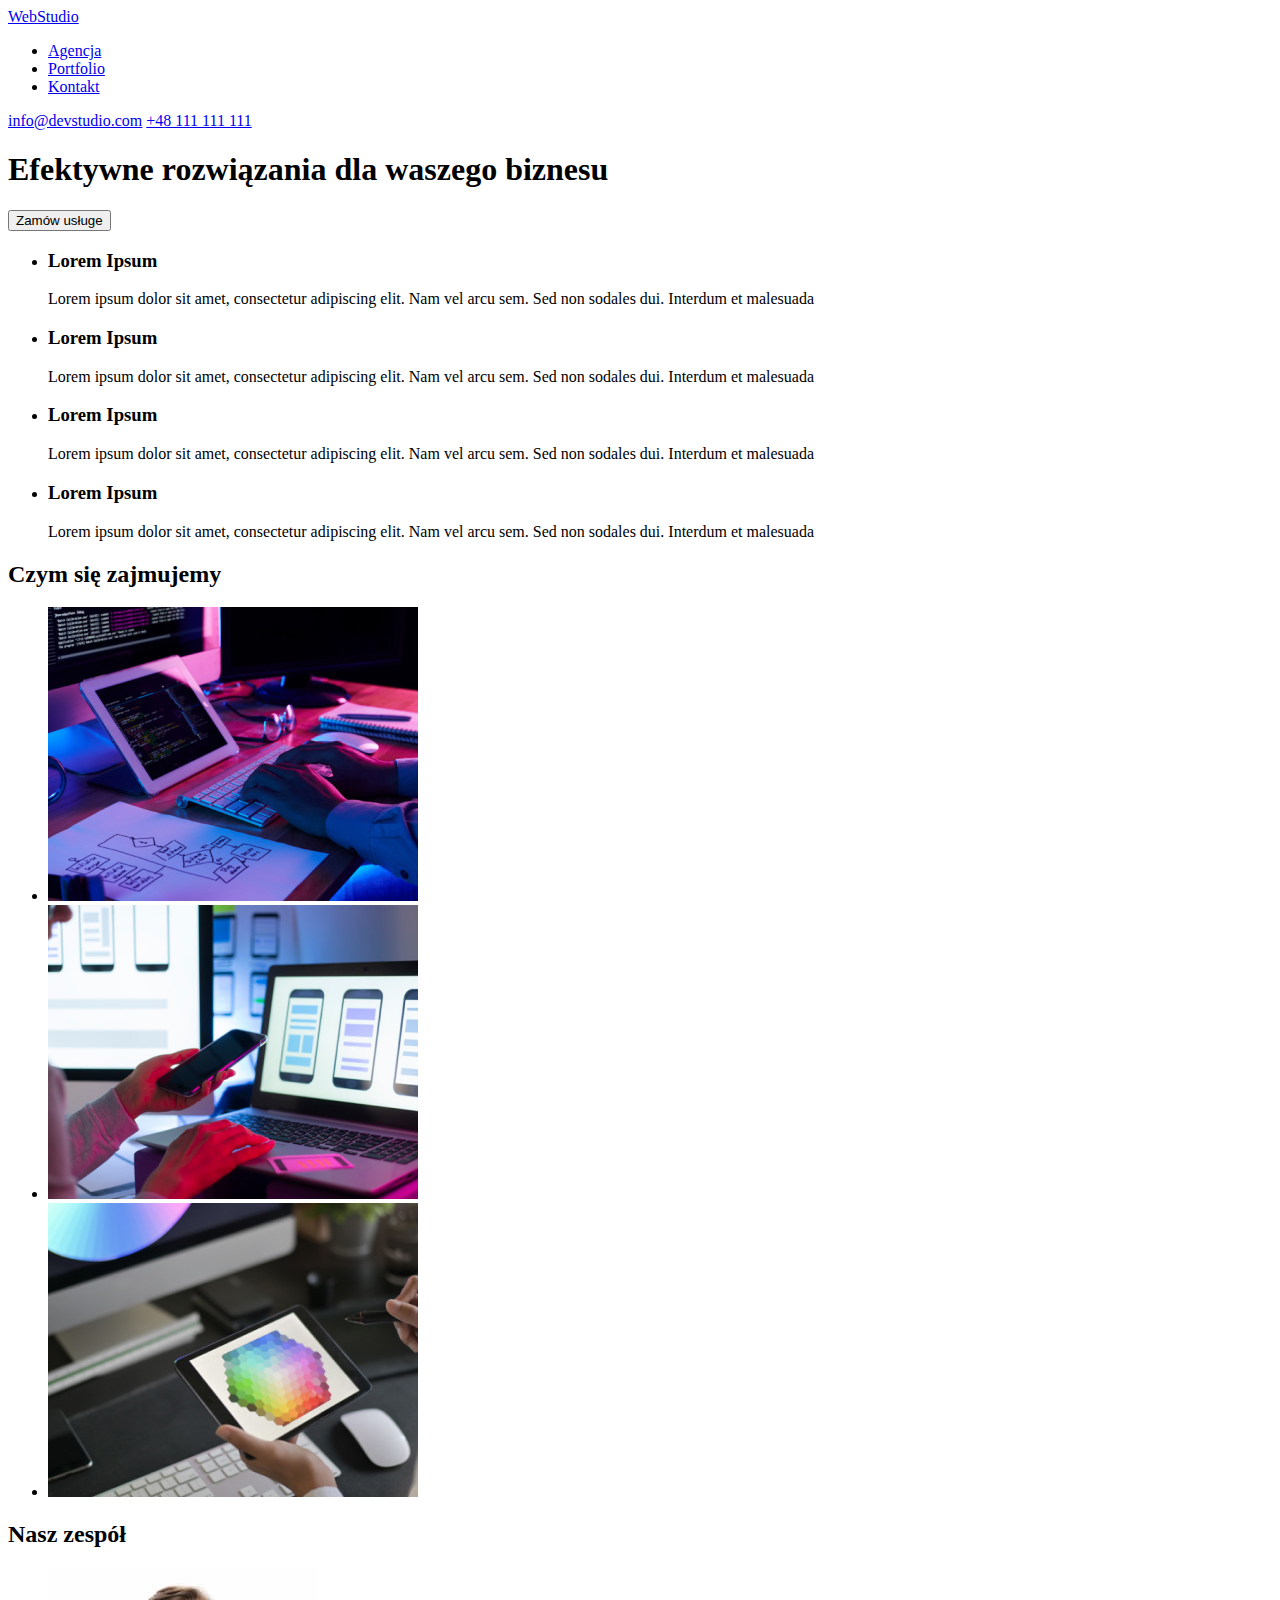
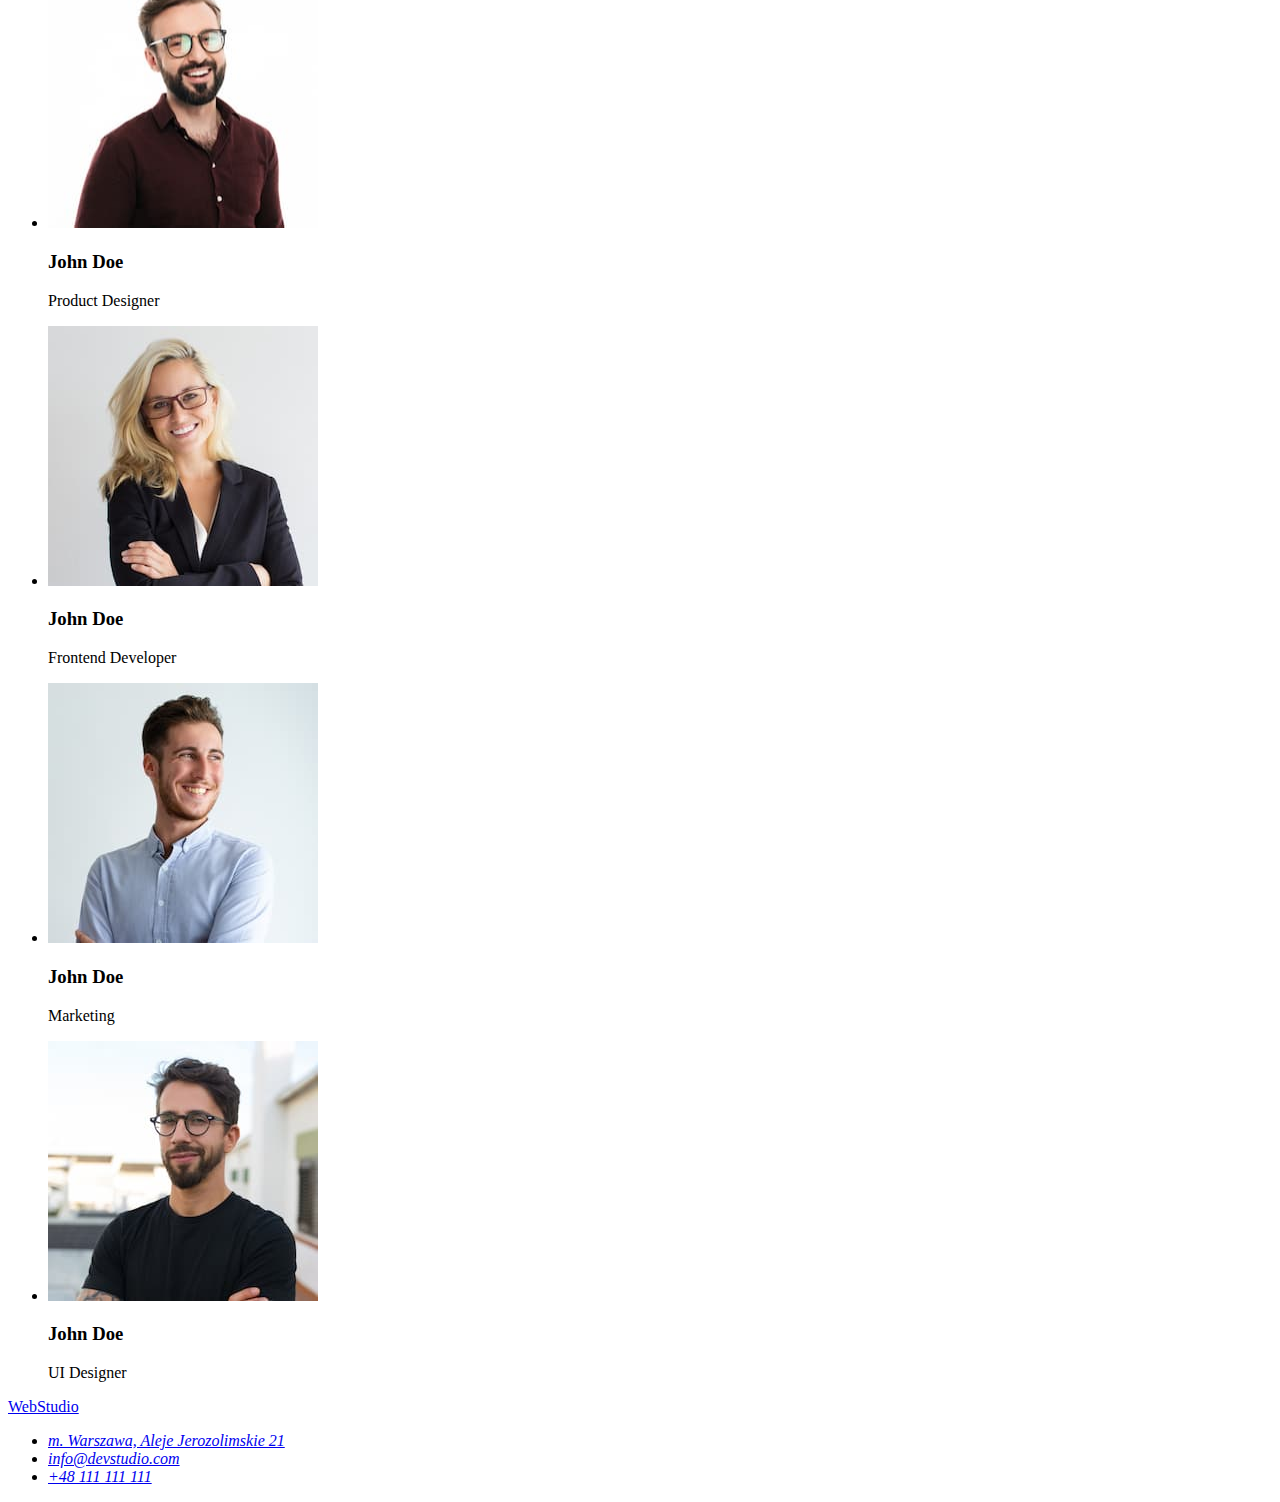
==== index.html @ 5e0e9cde "new repository" ====
<!DOCTYPE html>
<html lang="en">
  <head>
    <meta charset="UTF-8" />
    <meta http-equiv="X-UA-Compatible" content="IE=edge" />
    <meta name="viewport" content="width=device-width, initial-scale=1.0" />
    <title>Studio</title>
  </head>
  <body>
    <header>
      <a href="index.html">WebStudio</a>
      <nav>
        <ul>
          <li><a href="#">Agencja</a></li>
          <li><a href="#">Portfolio</a></li>
          <li><a href="#">Kontakt</a></li>
        </ul>
      </nav>
      <a href="mailto:info@devstudio.com">info@devstudio.com</a>
      <a href="tel:48111111111">+48 111 111 111</a>
    </header>
    <main>
      <!--HERO-->
      <section>
        <div>
          <h1>Efektywne rozwiązania dla waszego biznesu</h1>
          <button type="button">Zamów usługe</button>
        </div>
        <div>
          <ul>
            <li>
              <h3>Lorem Ipsum</h3>
              <p>
                Lorem ipsum dolor sit amet, consectetur adipiscing elit. Nam vel
                arcu sem. Sed non sodales dui. Interdum et malesuada
              </p>
            </li>
            <li>
              <h3>Lorem Ipsum</h3>
              <p>
                Lorem ipsum dolor sit amet, consectetur adipiscing elit. Nam vel
                arcu sem. Sed non sodales dui. Interdum et malesuada
              </p>
            </li>
            <li>
              <h3>Lorem Ipsum</h3>
              <p>
                Lorem ipsum dolor sit amet, consectetur adipiscing elit. Nam vel
                arcu sem. Sed non sodales dui. Interdum et malesuada
              </p>
            </li>
            <li>
              <h3>Lorem Ipsum</h3>
              <p>
                Lorem ipsum dolor sit amet, consectetur adipiscing elit. Nam vel
                arcu sem. Sed non sodales dui. Interdum et malesuada
              </p>
            </li>
          </ul>
        </div>
      </section>

      <!--What we do-->
      <section>
        <h2>Czym się zajmujemy</h2>
        <ul>
          <li>
            <img src="images/img1.jpg" alt="picture of typing on a keyboard" />
          </li>
          <li>
            <img
              src="images/img2.jpg"
              alt="picture of person working with laptop and smartphone"
              width="370"
              height="294"
            />
          </li>
          <li>
            <img
              src="images/img3.jpg"
              alt="picture of tablet with color palet"
            />
          </li>
        </ul>
      </section>

      <!--About us-->
      <section>
        <h2>Nasz zespół</h2>
        <ul>
          <li>
            <img
              src="images/img2-1.jpg"
              alt="John Doe"
              width="270"
              height="260"
            />
            <h3>John Doe</h3>
            <p>Product Designer</p>
          </li>
          <li>
            <img
              src="images/img2-2.jpg"
              alt="John Doe"
              width="270"
              height="260"
            />
            <h3>John Doe</h3>
            <p>Frontend Developer</p>
          </li>
          <li>
            <img
              src="images/img2-3.jpg"
              alt="John Doe"
              width="270"
              height="260"
            />
            <h3>John Doe</h3>
            <p>Marketing</p>
          </li>
          <li>
            <img
              src="images/img2-4.jpg"
              alt="John Doe"
              width="270"
              height="260"
            />
            <h3>John Doe</h3>
            <p>UI Designer</p>
          </li>
        </ul>
      </section>
    </main>
    <footer>
      <a href="index.html">WebStudio</a>
      <address>
        <ul>
          <li>
            <a href="https://goo.gl/maps/CEJByELrS8ceikjX6"
              >m. Warszawa, Aleje Jerozolimskie 21</a
            >
          </li>
          <li><a href="mailto:info@devstudio.com">info@devstudio.com</a></li>
          <li><a href="tel:48111111111">+48 111 111 111</a></li>
        </ul>
      </address>
    </footer>
  </body>
</html>
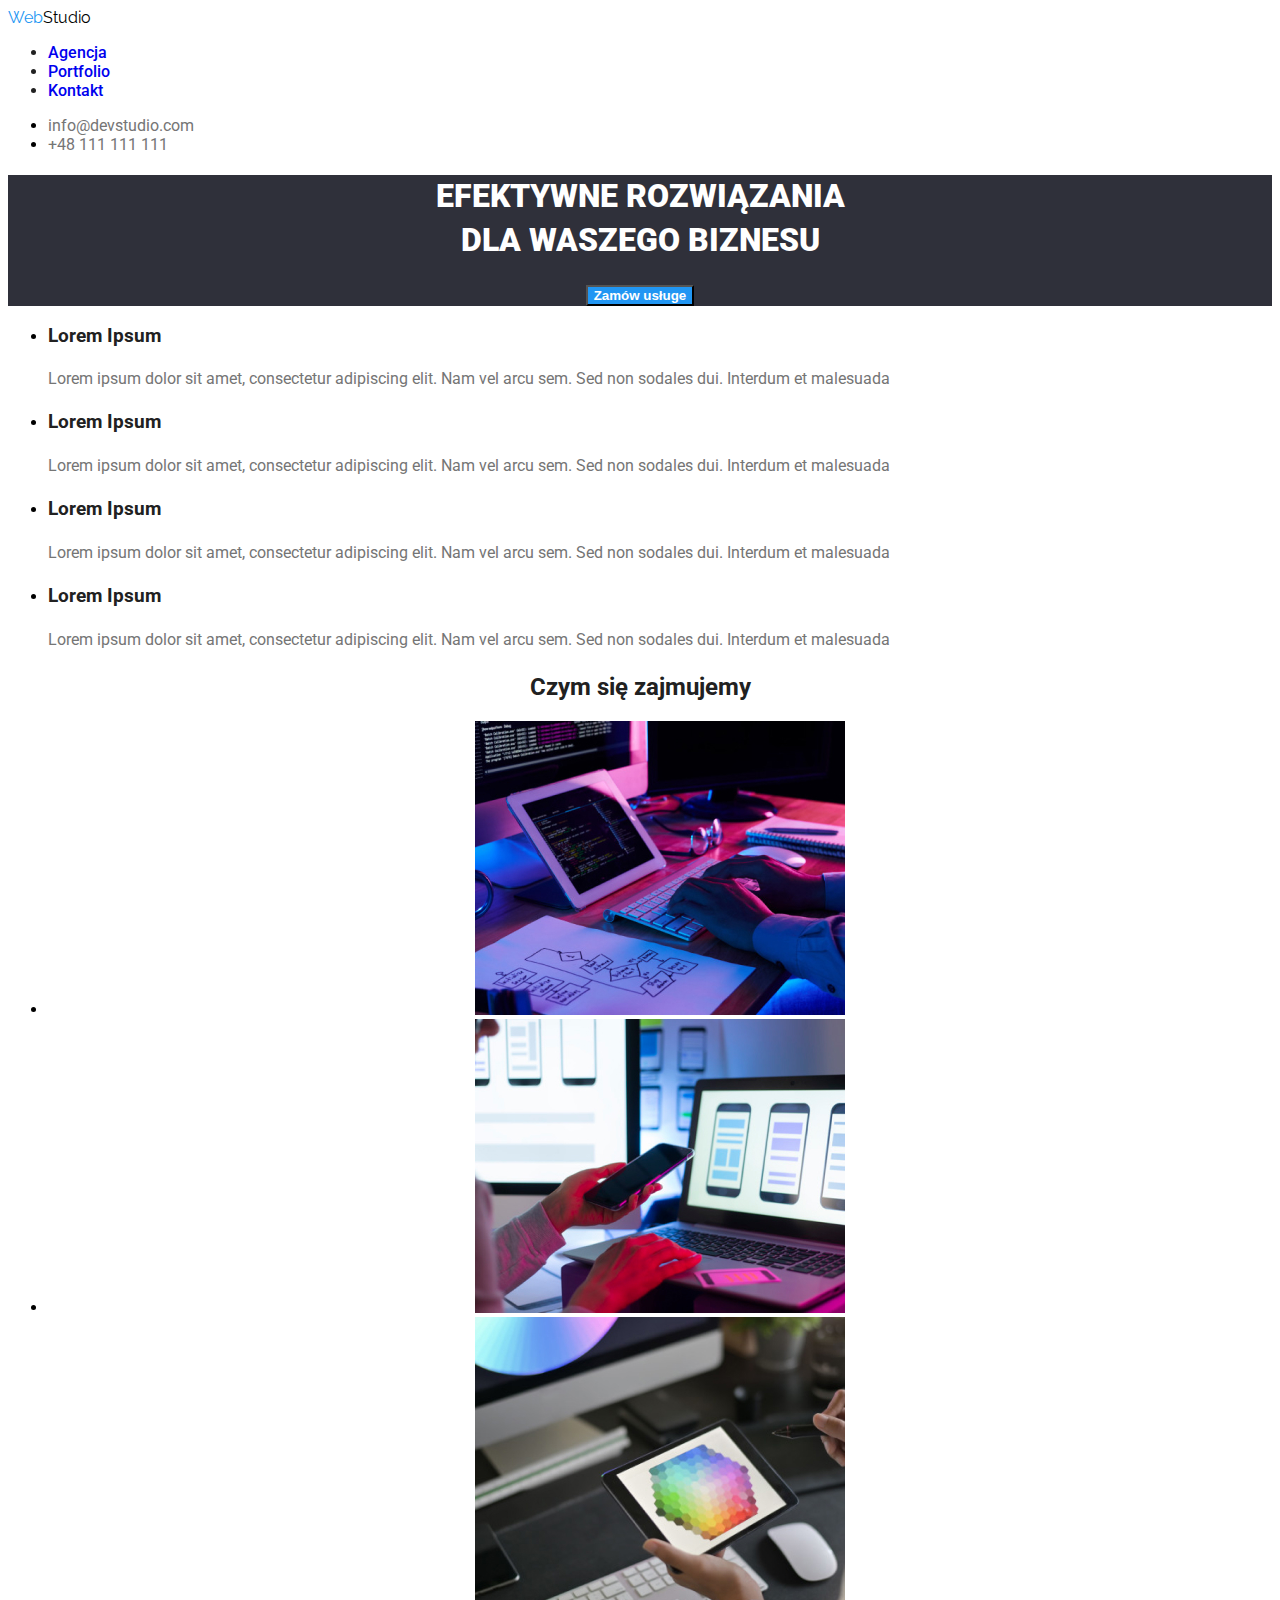
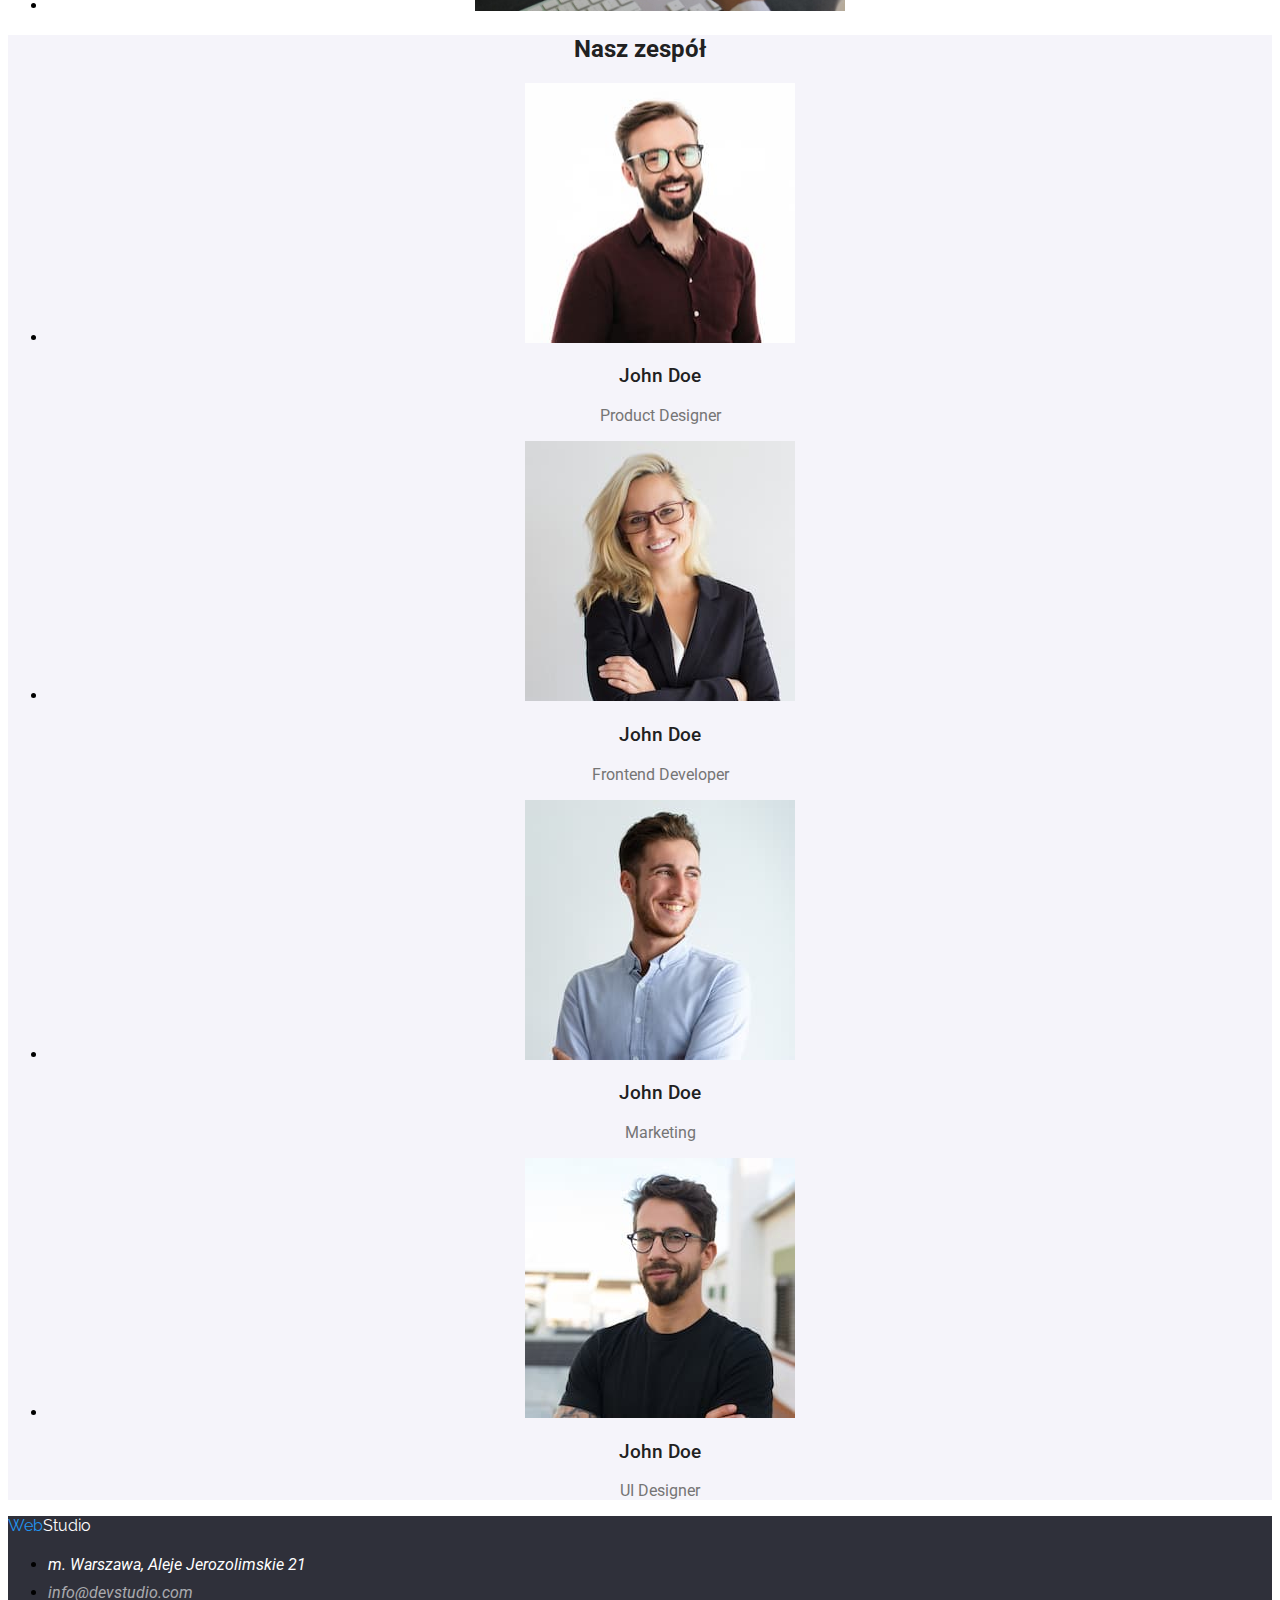
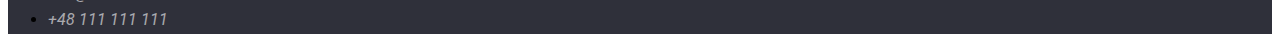
==== commit 8277701f: "added css and portfolio website" ====
--- a/index.html
+++ b/index.html
@@ -4,54 +4,71 @@
     <meta charset="UTF-8" />
     <meta http-equiv="X-UA-Compatible" content="IE=edge" />
     <meta name="viewport" content="width=device-width, initial-scale=1.0" />
+    <link href="/css/styles.css" rel="stylesheet" />
+    <link rel="preconnect" href="https://fonts.googleapis.com" />
+    <link rel="preconnect" href="https://fonts.gstatic.com" crossorigin />
+    <link
+      href="https://fonts.googleapis.com/css2?family=Raleway:wght@700&family=Roboto:wght@400;500;700;900&display=swap"
+      rel="stylesheet"
+    />
     <title>Studio</title>
   </head>
   <body>
     <header>
-      <a href="index.html">WebStudio</a>
-      <nav>
+      <a href="index.html" class="logo"
+        >Web<span class="logo-header">Studio</span></a
+      >
+      <nav class="nav-links">
         <ul>
-          <li><a href="#">Agencja</a></li>
-          <li><a href="#">Portfolio</a></li>
-          <li><a href="#">Kontakt</a></li>
+          <li><a class="link" href="#">Agencja</a></li>
+          <li><a class="link" href="/portfolio.html">Portfolio</a></li>
+          <li><a class="link" href="#">Kontakt</a></li>
         </ul>
       </nav>
-      <a href="mailto:info@devstudio.com">info@devstudio.com</a>
-      <a href="tel:48111111111">+48 111 111 111</a>
+      <ul>
+        <li>
+          <a class="contact-links" href="mailto:info@devstudio.com"
+            >info@devstudio.com</a
+          >
+        </li>
+        <li>
+          <a class="contact-links" href="tel:48111111111">+48 111 111 111</a>
+        </li>
+      </ul>
     </header>
     <main>
       <!--HERO-->
       <section>
-        <div>
-          <h1>Efektywne rozwiązania dla waszego biznesu</h1>
+        <div class="hero-main">
+          <h1>Efektywne rozwiązania</br> dla waszego biznesu</h1>
           <button type="button">Zamów usługe</button>
         </div>
         <div>
           <ul>
             <li>
-              <h3>Lorem Ipsum</h3>
-              <p>
+              <h3 class="hero-subtext-header">Lorem Ipsum</h3>
+              <p class="hero-subtext">
                 Lorem ipsum dolor sit amet, consectetur adipiscing elit. Nam vel
                 arcu sem. Sed non sodales dui. Interdum et malesuada
               </p>
             </li>
             <li>
-              <h3>Lorem Ipsum</h3>
-              <p>
+              <h3 class="hero-subtext-header">Lorem Ipsum</h3>
+              <p class="hero-subtext">
                 Lorem ipsum dolor sit amet, consectetur adipiscing elit. Nam vel
                 arcu sem. Sed non sodales dui. Interdum et malesuada
               </p>
             </li>
             <li>
-              <h3>Lorem Ipsum</h3>
-              <p>
+              <h3 class="hero-subtext-header">Lorem Ipsum</h3>
+              <p class="hero-subtext">
                 Lorem ipsum dolor sit amet, consectetur adipiscing elit. Nam vel
                 arcu sem. Sed non sodales dui. Interdum et malesuada
               </p>
             </li>
             <li>
-              <h3>Lorem Ipsum</h3>
-              <p>
+              <h3 class="hero-subtext-header">Lorem Ipsum</h3>
+              <p class="hero-subtext">
                 Lorem ipsum dolor sit amet, consectetur adipiscing elit. Nam vel
                 arcu sem. Sed non sodales dui. Interdum et malesuada
               </p>
@@ -61,7 +78,7 @@
       </section>
 
       <!--What we do-->
-      <section>
+      <section class="what-we-do">
         <h2>Czym się zajmujemy</h2>
         <ul>
           <li>
@@ -85,7 +102,7 @@
       </section>
 
       <!--About us-->
-      <section>
+      <section class="team">
         <h2>Nasz zespół</h2>
         <ul>
           <li>
@@ -95,8 +112,8 @@
               width="270"
               height="260"
             />
-            <h3>John Doe</h3>
-            <p>Product Designer</p>
+            <h3 class="name">John Doe</h3>
+            <p class="position">Product Designer</p>
           </li>
           <li>
             <img
@@ -105,8 +122,8 @@
               width="270"
               height="260"
             />
-            <h3>John Doe</h3>
-            <p>Frontend Developer</p>
+            <h3 class="name">John Doe</h3>
+            <p class="position">Frontend Developer</p>
           </li>
           <li>
             <img
@@ -115,8 +132,8 @@
               width="270"
               height="260"
             />
-            <h3>John Doe</h3>
-            <p>Marketing</p>
+            <h3 class="name">John Doe</h3>
+            <p class="position">Marketing</p>
           </li>
           <li>
             <img
@@ -125,23 +142,33 @@
               width="270"
               height="260"
             />
-            <h3>John Doe</h3>
-            <p>UI Designer</p>
+            <h3 class="name">John Doe</h3>
+            <p class="position">UI Designer</p>
           </li>
         </ul>
       </section>
     </main>
     <footer>
-      <a href="index.html">WebStudio</a>
+      <a href="index.html" class="logo"
+        >Web<span class="logo-footer">Studio</span></a
+      >
       <address>
-        <ul>
+        <ul class="footer">
           <li>
-            <a href="https://goo.gl/maps/CEJByELrS8ceikjX6"
+            <a
+              class="footer-adress-map"
+              href="https://goo.gl/maps/CEJByELrS8ceikjX6"
               >m. Warszawa, Aleje Jerozolimskie 21</a
             >
           </li>
-          <li><a href="mailto:info@devstudio.com">info@devstudio.com</a></li>
-          <li><a href="tel:48111111111">+48 111 111 111</a></li>
+          <li>
+            <a class="footer-mail" href="mailto:info@devstudio.com"
+              >info@devstudio.com</a
+            >
+          </li>
+          <li>
+            <a class="footer-tel" href="tel:48111111111">+48 111 111 111</a>
+          </li>
         </ul>
       </address>
     </footer>
--- a/css/styles.css
+++ b/css/styles.css
@@ -0,0 +1,141 @@
+/*     
+Fonts:
+
+font-family: 'Raleway', sans-serif;
+
+font-family: 'Roboto', sans-serif; */
+body {
+  font-family: "Roboto", sans-serif;
+  font-weight: 400;
+}
+.logo {
+  font-family: "Raleway", sans-serif;
+  color: #2196f3;
+}
+.logo-header {
+  color: #000;
+}
+.logo-footer {
+  color: #fff;
+}
+header {
+  background-color: #fff;
+}
+footer {
+  background-color: #2f303a;
+}
+a {
+  text-decoration: none;
+}
+nav {
+  font-family: "Roboto", sans-serif;
+  font-weight: 500;
+  color: #212121;
+}
+.nav-links .link:visited {
+  color: #212121;
+}
+.nav-links .link:hover,
+.nav-links .link:focus {
+  color: #2196f3;
+}
+.contact-links {
+  color: #757575;
+}
+.contact-links:hover,
+.contact-links:focus {
+  color: #2196f3;
+}
+.footer {
+  text-decoration: none;
+  line-height: 1.71;
+}
+.footer-adress-map {
+  color: #fff;
+}
+.footer-mail,
+.footer-tel {
+  color: rgba(100%, 100%, 100%, 60%);
+}
+
+.hero-main {
+  text-align: center;
+  background-color: #2f303a;
+  line-height: 1.36;
+}
+.hero-main h1 {
+  font-weight: 900;
+  text-transform: uppercase;
+  text-align: center;
+  color: #fff;
+}
+.hero-main button {
+  color: #fff;
+  background-color: #2196f3;
+  font-weight: 700;
+  cursor: pointer;
+}
+.hero-subtext-header {
+  font-weight: 700;
+  color: #212121;
+}
+.hero-subtext {
+  color: #757575;
+  line-height: 1.71;
+}
+
+.what-we-do {
+  text-align: center;
+}
+.what-we-do h2 {
+  font-weight: 700;
+  color: #212121;
+}
+
+.team {
+  background-color: #f5f4fa;
+  text-align: center;
+}
+.team h2 {
+  font-weight: 700;
+  color: #212121;
+}
+.name {
+  font-weight: 500;
+  color: #212121;
+  text-align: center;
+}
+.position {
+  color: #757575;
+  text-align: center;
+}
+.filters {
+  text-align: center;
+}
+.filters button:hover {
+  color: #fff;
+  background-color: #2196f3;
+  line-height: 1.63;
+  font-weight: 500;
+}
+.filters button {
+  color: #000;
+  background-color: #f5f4fa;
+  line-height: 1.63;
+  font-weight: 500;
+  cursor: pointer;
+}
+
+.gallery h3 {
+  font-weight: 500;
+  color: #212121;
+  line-height: 2;
+}
+.gallery p {
+  color: #757575;
+  line-height: 1.88;
+}
+.gallery h3,
+.gallery p {
+  text-align: left;
+}
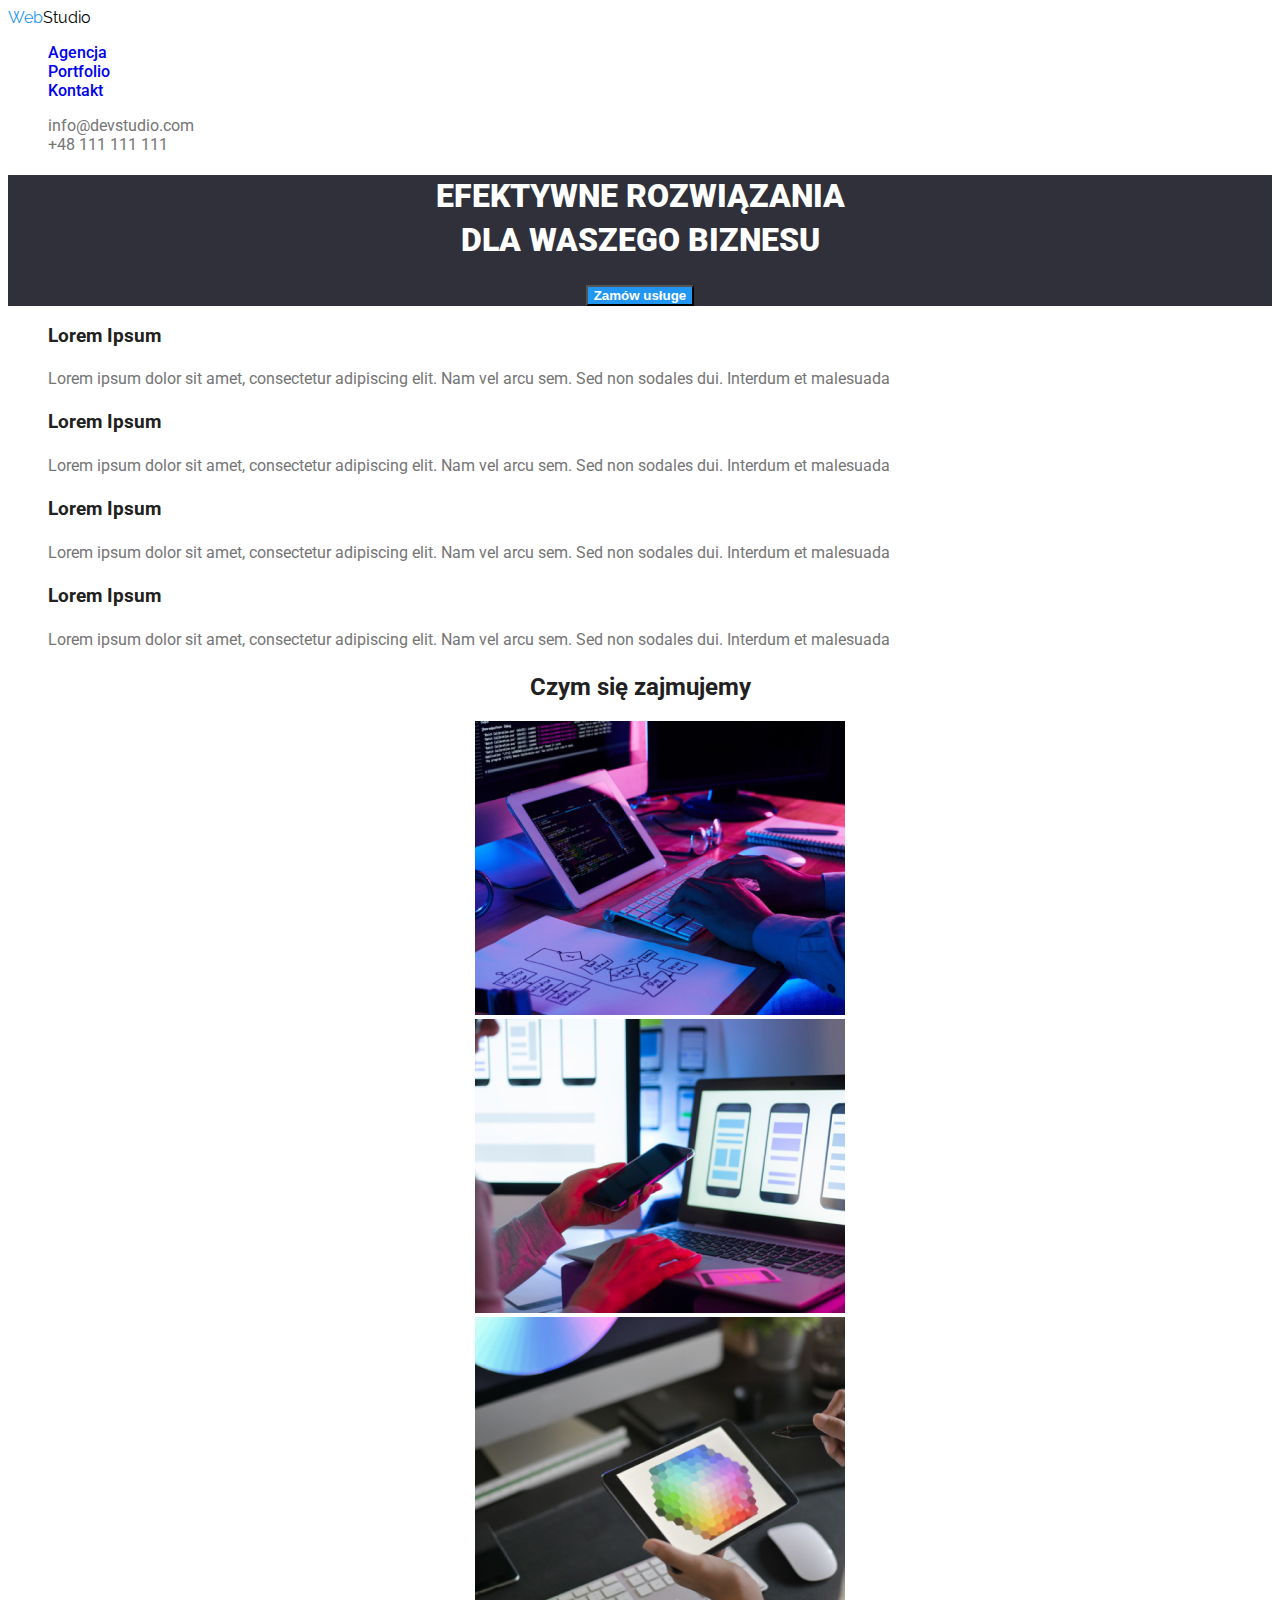
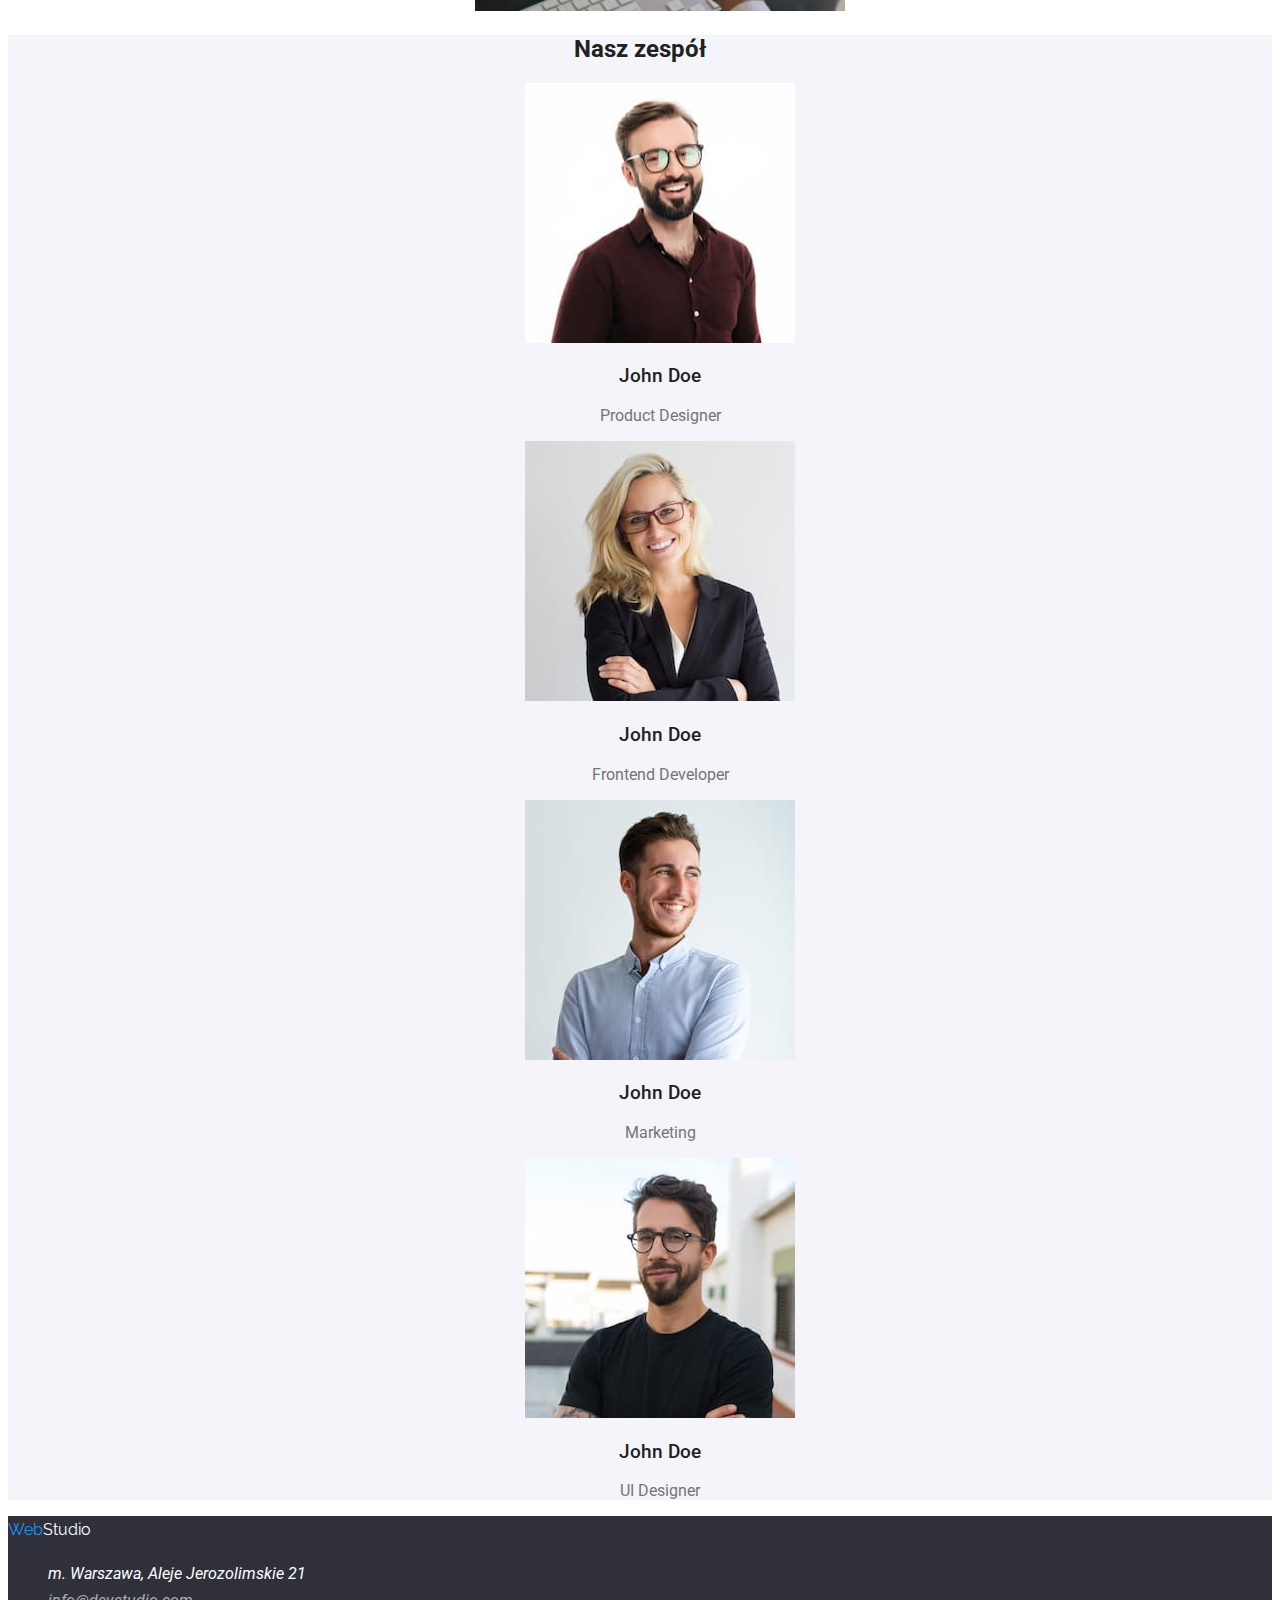
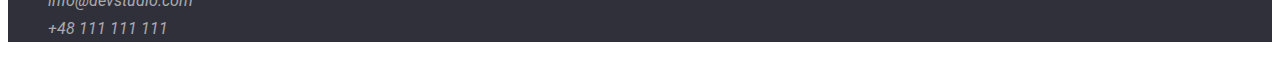
==== commit 0791c2e3: "implemented changes according to mentors comments" ====
--- a/index.html
+++ b/index.html
@@ -4,7 +4,7 @@
     <meta charset="UTF-8" />
     <meta http-equiv="X-UA-Compatible" content="IE=edge" />
     <meta name="viewport" content="width=device-width, initial-scale=1.0" />
-    <link href="/css/styles.css" rel="stylesheet" />
+    <link href="css/styles.css" rel="stylesheet" />
     <link rel="preconnect" href="https://fonts.googleapis.com" />
     <link rel="preconnect" href="https://fonts.gstatic.com" crossorigin />
     <link
@@ -14,18 +14,18 @@
     <title>Studio</title>
   </head>
   <body>
-    <header>
+    <header class="header">
       <a href="index.html" class="logo"
         >Web<span class="logo-header">Studio</span></a
       >
-      <nav class="nav-links">
-        <ul>
+      <nav class="nav">
+        <ul class="list">
           <li><a class="link" href="#">Agencja</a></li>
-          <li><a class="link" href="/portfolio.html">Portfolio</a></li>
+          <li><a class="link" href="portfolio.html">Portfolio</a></li>
           <li><a class="link" href="#">Kontakt</a></li>
         </ul>
       </nav>
-      <ul>
+      <ul class="list">
         <li>
           <a class="contact-links" href="mailto:info@devstudio.com"
             >info@devstudio.com</a
@@ -40,34 +40,34 @@
       <!--HERO-->
       <section>
         <div class="hero-main">
-          <h1>Efektywne rozwiązania</br> dla waszego biznesu</h1>
-          <button type="button">Zamów usługe</button>
+          <h1 class="hero-title">Efektywne rozwiązania</br> dla waszego biznesu</h1>
+          <button type="button" class="hero-button">Zamów usługe</button>
         </div>
         <div>
-          <ul>
+          <ul class="list">
             <li>
-              <h3 class="hero-subtext-header">Lorem Ipsum</h3>
+              <h3 class="hero-subtext-title">Lorem Ipsum</h3>
               <p class="hero-subtext">
                 Lorem ipsum dolor sit amet, consectetur adipiscing elit. Nam vel
                 arcu sem. Sed non sodales dui. Interdum et malesuada
               </p>
             </li>
             <li>
-              <h3 class="hero-subtext-header">Lorem Ipsum</h3>
+              <h3 class="hero-subtext-title">Lorem Ipsum</h3>
               <p class="hero-subtext">
                 Lorem ipsum dolor sit amet, consectetur adipiscing elit. Nam vel
                 arcu sem. Sed non sodales dui. Interdum et malesuada
               </p>
             </li>
             <li>
-              <h3 class="hero-subtext-header">Lorem Ipsum</h3>
+              <h3 class="hero-subtext-title">Lorem Ipsum</h3>
               <p class="hero-subtext">
                 Lorem ipsum dolor sit amet, consectetur adipiscing elit. Nam vel
                 arcu sem. Sed non sodales dui. Interdum et malesuada
               </p>
             </li>
             <li>
-              <h3 class="hero-subtext-header">Lorem Ipsum</h3>
+              <h3 class="hero-subtext-title">Lorem Ipsum</h3>
               <p class="hero-subtext">
                 Lorem ipsum dolor sit amet, consectetur adipiscing elit. Nam vel
                 arcu sem. Sed non sodales dui. Interdum et malesuada
@@ -79,8 +79,8 @@
 
       <!--What we do-->
       <section class="what-we-do">
-        <h2>Czym się zajmujemy</h2>
-        <ul>
+        <h2 class="what-we-do-title">Czym się zajmujemy</h2>
+        <ul class="list">
           <li>
             <img src="images/img1.jpg" alt="picture of typing on a keyboard" />
           </li>
@@ -103,8 +103,8 @@
 
       <!--About us-->
       <section class="team">
-        <h2>Nasz zespół</h2>
-        <ul>
+        <h2 class="team-title">Nasz zespół</h2>
+        <ul class="list">
           <li>
             <img
               src="images/img2-1.jpg"
@@ -112,8 +112,8 @@
               width="270"
               height="260"
             />
-            <h3 class="name">John Doe</h3>
-            <p class="position">Product Designer</p>
+            <h3 class="team-name">John Doe</h3>
+            <p class="team-position">Product Designer</p>
           </li>
           <li>
             <img
@@ -122,8 +122,8 @@
               width="270"
               height="260"
             />
-            <h3 class="name">John Doe</h3>
-            <p class="position">Frontend Developer</p>
+            <h3 class="team-name">John Doe</h3>
+            <p class="team-position">Frontend Developer</p>
           </li>
           <li>
             <img
@@ -132,8 +132,8 @@
               width="270"
               height="260"
             />
-            <h3 class="name">John Doe</h3>
-            <p class="position">Marketing</p>
+            <h3 class="team-name">John Doe</h3>
+            <p class="team-position">Marketing</p>
           </li>
           <li>
             <img
@@ -142,18 +142,18 @@
               width="270"
               height="260"
             />
-            <h3 class="name">John Doe</h3>
-            <p class="position">UI Designer</p>
+            <h3 class="team-name">John Doe</h3>
+            <p class="team-position">UI Designer</p>
           </li>
         </ul>
       </section>
     </main>
-    <footer>
+    <footer class="footer">
       <a href="index.html" class="logo"
         >Web<span class="logo-footer">Studio</span></a
       >
       <address>
-        <ul class="footer">
+        <ul class="list">
           <li>
             <a
               class="footer-adress-map"
--- a/css/styles.css
+++ b/css/styles.css
@@ -4,138 +4,155 @@
 font-family: 'Raleway', sans-serif;
 
 font-family: 'Roboto', sans-serif; */
+:root {
+  --white-color: #fff;
+  --almost-white-color: #f5f4fa;
+  --black-color: #000;
+  --almost-black-color: #212121;
+  --dark-color: #2f303a;
+  --blue-color: #2196f3;
+  --grey-color: #757575;
+  --grey-transparent-color: rgba(100%, 100%, 100%, 60%);
+}
 body {
   font-family: "Roboto", sans-serif;
   font-weight: 400;
 }
+.list {
+  list-style: none;
+}
 .logo {
   font-family: "Raleway", sans-serif;
-  color: #2196f3;
+  color: var(--blue-color);
+  text-decoration: none;
 }
 .logo-header {
-  color: #000;
+  color: var(--black-color);
 }
 .logo-footer {
-  color: #fff;
+  color: var(--white-color);
 }
-header {
-  background-color: #fff;
+.header {
+  background-color: var(--white-color);
 }
-footer {
-  background-color: #2f303a;
+.footer {
+  background-color: var(--dark-color);
 }
-a {
+.link {
   text-decoration: none;
 }
-nav {
+.nav {
   font-family: "Roboto", sans-serif;
   font-weight: 500;
-  color: #212121;
+  color: var(--almost-black-color);
 }
-.nav-links .link:visited {
-  color: #212121;
+.nav .link:visited {
+  color: var(--almost-black-color);
 }
-.nav-links .link:hover,
-.nav-links .link:focus {
-  color: #2196f3;
+.nav .link:hover,
+.nav .link:focus {
+  color: var(--blue-color);
 }
 .contact-links {
-  color: #757575;
+  color: var(--grey-color);
+  text-decoration: none;
 }
 .contact-links:hover,
 .contact-links:focus {
-  color: #2196f3;
+  color: var(--blue-color);
 }
 .footer {
   text-decoration: none;
   line-height: 1.71;
 }
 .footer-adress-map {
-  color: #fff;
+  color: var(--white-color);
+  text-decoration: none;
 }
 .footer-mail,
 .footer-tel {
-  color: rgba(100%, 100%, 100%, 60%);
+  color: var(--grey-transparent-color);
+  text-decoration: none;
 }
 
 .hero-main {
   text-align: center;
-  background-color: #2f303a;
+  background-color: var(--dark-color);
   line-height: 1.36;
 }
-.hero-main h1 {
+.hero-title {
   font-weight: 900;
   text-transform: uppercase;
   text-align: center;
-  color: #fff;
+  color: var(--white-color);
 }
-.hero-main button {
-  color: #fff;
-  background-color: #2196f3;
+.hero-button {
+  color: var(--white-color);
+  background-color: var(--blue-color);
   font-weight: 700;
   cursor: pointer;
 }
-.hero-subtext-header {
+.hero-subtext-title {
   font-weight: 700;
-  color: #212121;
+  color: var(--almost-black-color);
 }
 .hero-subtext {
-  color: #757575;
+  color: var(--grey-color);
   line-height: 1.71;
 }
 
 .what-we-do {
   text-align: center;
 }
-.what-we-do h2 {
+.what-we-do-title {
   font-weight: 700;
-  color: #212121;
+  color: var(--almost-black-color);
 }
 
 .team {
-  background-color: #f5f4fa;
+  background-color: var(--almost-white-color);
   text-align: center;
 }
-.team h2 {
+.team-title {
   font-weight: 700;
-  color: #212121;
+  color: var(--almost-black-color);
 }
-.name {
+.team-name {
   font-weight: 500;
-  color: #212121;
+  color: var(--almost-black-color);
   text-align: center;
 }
-.position {
-  color: #757575;
+.team-position {
+  color: var(--grey-color);
   text-align: center;
 }
 .filters {
   text-align: center;
 }
-.filters button:hover {
-  color: #fff;
-  background-color: #2196f3;
+.filters-button:hover {
+  color: var(--white-color);
+  background-color: var(--blue-color);
   line-height: 1.63;
   font-weight: 500;
 }
-.filters button {
-  color: #000;
-  background-color: #f5f4fa;
+.filters-button {
+  color: var(--black-color);
+  background-color: var(--almost-white-color);
   line-height: 1.63;
   font-weight: 500;
   cursor: pointer;
 }
 
-.gallery h3 {
+.gallery-title {
   font-weight: 500;
-  color: #212121;
+  color: var(--almost-black-color);
   line-height: 2;
 }
-.gallery p {
-  color: #757575;
+.gallery-description {
+  color: var(--grey-color);
   line-height: 1.88;
 }
-.gallery h3,
-.gallery p {
+.gallery-title,
+.gallery-description {
   text-align: left;
 }
